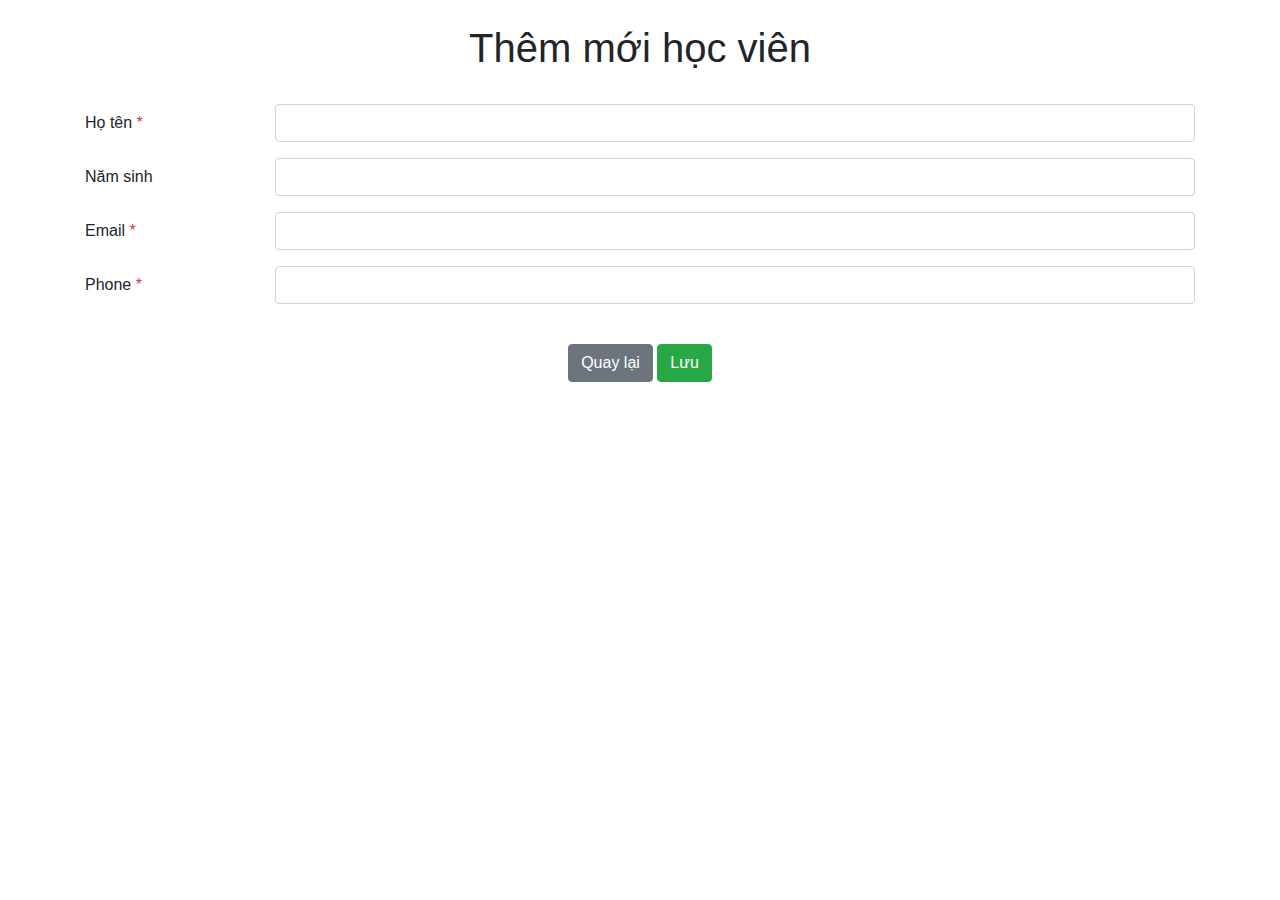
==== create.html @ 8a296433 "..." ====
<!DOCTYPE html>
<html lang="en">

<head>
    <meta charset="utf-8">
    <meta name="viewport" content="width=device-width, initial-scale=1, shrink-to-fit=no">
    <link rel="stylesheet" href="https://stackpath.bootstrapcdn.com/bootstrap/4.3.1/css/bootstrap.min.css"
        integrity="sha384-ggOyR0iXCbMQv3Xipma34MD+dH/1fQ784/j6cY/iJTQUOhcWr7x9JvoRxT2MZw1T" crossorigin="anonymous">
    <link rel="stylesheet" href="https://use.fontawesome.com/releases/v5.7.2/css/all.css"
        integrity="sha384-fnmOCqbTlWIlj8LyTjo7mOUStjsKC4pOpQbqyi7RrhN7udi9RwhKkMHpvLbHG9Sr" crossorigin="anonymous">

    <title>Thêm mới học viên</title>
</head>

<body>
    <div class="container">
        <h1 class="text-center mt-4">Thêm mới học viên</h1>

        <br />

        <div class="form-group row">
            <label for="name" class="col-sm-2 col-form-label">Họ tên <span class="text-danger">*</span></label>

            <div class="col-sm-10">
                <input type="text" id="name" class="form-control">
            </div>
        </div>

        <div class="form-group row">
            <label for="birthYear" class="col-sm-2 col-form-label">Năm sinh</label>

            <div class="col-sm-10">
                <input type="text" id="birthYear" class="form-control">
            </div>
        </div>

        <div class="form-group row">
            <label for="email" class="col-sm-2 col-form-label">Email <span class="text-danger">*</span></label>

            <div class="col-sm-10">
                <input type="text" id="email" class="form-control">
            </div>
        </div>

        <div class="form-group row">
            <label for="phone" class="col-sm-2 col-form-label">Phone <span class="text-danger">*</span></label>

            <div class="col-sm-10">
                <input type="text" id="phone" class="form-control">
            </div>
        </div>

        <br />

        <div class="text-center">
            <button class="btn btn-secondary" onclick="window.location.href='/'">
                <i class="fa fa-chevron-left"></i> Quay lại
            </button>

            <button class="btn btn-success" id="add-user">
                <i class="fa fa-save"></i> Lưu
            </button>
        </div>
    </div>

    <script src="https://code.jquery.com/jquery-3.3.1.min.js"
        integrity="sha256-FgpCb/KJQlLNfOu91ta32o/NMZxltwRo8QtmkMRdAu8=" crossorigin="anonymous"></script>
    <script src="https://cdnjs.cloudflare.com/ajax/libs/popper.js/1.14.7/umd/popper.min.js"
        integrity="sha384-UO2eT0CpHqdSJQ6hJty5KVphtPhzWj9WO1clHTMGa3JDZwrnQq4sF86dIHNDz0W1"
        crossorigin="anonymous"></script>
    <script src="https://stackpath.bootstrapcdn.com/bootstrap/4.3.1/js/bootstrap.min.js"
        integrity="sha384-JjSmVgyd0p3pXB1rRibZUAYoIIy6OrQ6VrjIEaFf/nJGzIxFDsf4x0xIM+B07jRM"
        crossorigin="anonymous"></script>
    <script src='/js/main.js'></script>
</body>

</html>
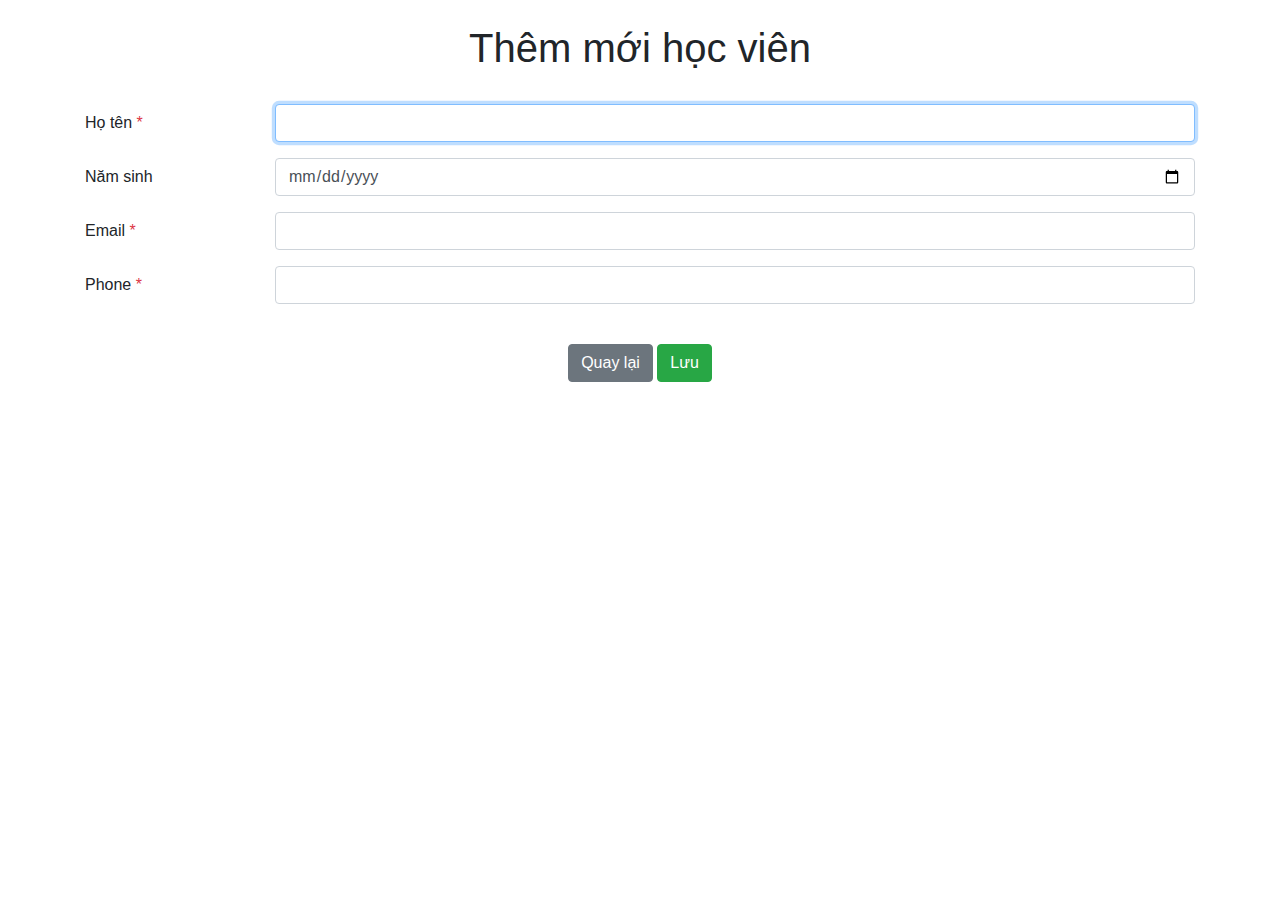
==== commit edf16fab: "..." ====
--- a/create.html
+++ b/create.html
@@ -22,7 +22,7 @@
             <label for="name" class="col-sm-2 col-form-label">Họ tên <span class="text-danger">*</span></label>
 
             <div class="col-sm-10">
-                <input type="text" id="name" class="form-control">
+                <input type="text" id="name" class="form-control" autofocus> 
             </div>
         </div>
 
@@ -30,7 +30,7 @@
             <label for="birthYear" class="col-sm-2 col-form-label">Năm sinh</label>
 
             <div class="col-sm-10">
-                <input type="text" id="birthYear" class="form-control">
+                <input type="date" id="birthYear" class="form-control">
             </div>
         </div>
 
@@ -53,7 +53,7 @@
         <br />
 
         <div class="text-center">
-            <button class="btn btn-secondary" onclick="window.location.href='/'">
+            <button class="btn btn-secondary" onclick="window.location.href='index.html'">
                 <i class="fa fa-chevron-left"></i> Quay lại
             </button>
 
@@ -71,7 +71,41 @@
     <script src="https://stackpath.bootstrapcdn.com/bootstrap/4.3.1/js/bootstrap.min.js"
         integrity="sha384-JjSmVgyd0p3pXB1rRibZUAYoIIy6OrQ6VrjIEaFf/nJGzIxFDsf4x0xIM+B07jRM"
         crossorigin="anonymous"></script>
-    <script src='/js/main.js'></script>
+    <script src='js/main.js'></script>
+    <script>
+        $("#add-user").on("click", function () {
+            $.post(
+                "https://linhtrinhviet.herokuapp.com/users",
+                {
+                    name: $("#name").val(),
+                    birthday: revertDate($("#birthYear").val()),
+                    email: $("#email").val(),
+                    phone: $("#phone").val(),
+                },
+                function () {
+                    window.location.href = "index.html";
+                }
+            );
+        });
+
+        $("#btn-save").on("click", function () {
+            let searchParams = new URLSearchParams(window.location.search);
+            let userId = searchParams.get("id");
+
+            $.ajax({
+                method: "PUT",
+                url: "https://linhtrinhviet.herokuapp.com/users" + "/" + userId,
+                data: {
+                    name: $("#name").val(),
+                    birthday: $("#birthYear").val(),
+                    email: $("#email").val(),
+                    phone: $("#phone").val(),
+                },
+            }).done(function () {
+                window.location.href = "index.html";
+            });
+        });
+    </script>
 </body>
 
-</html>
+</html>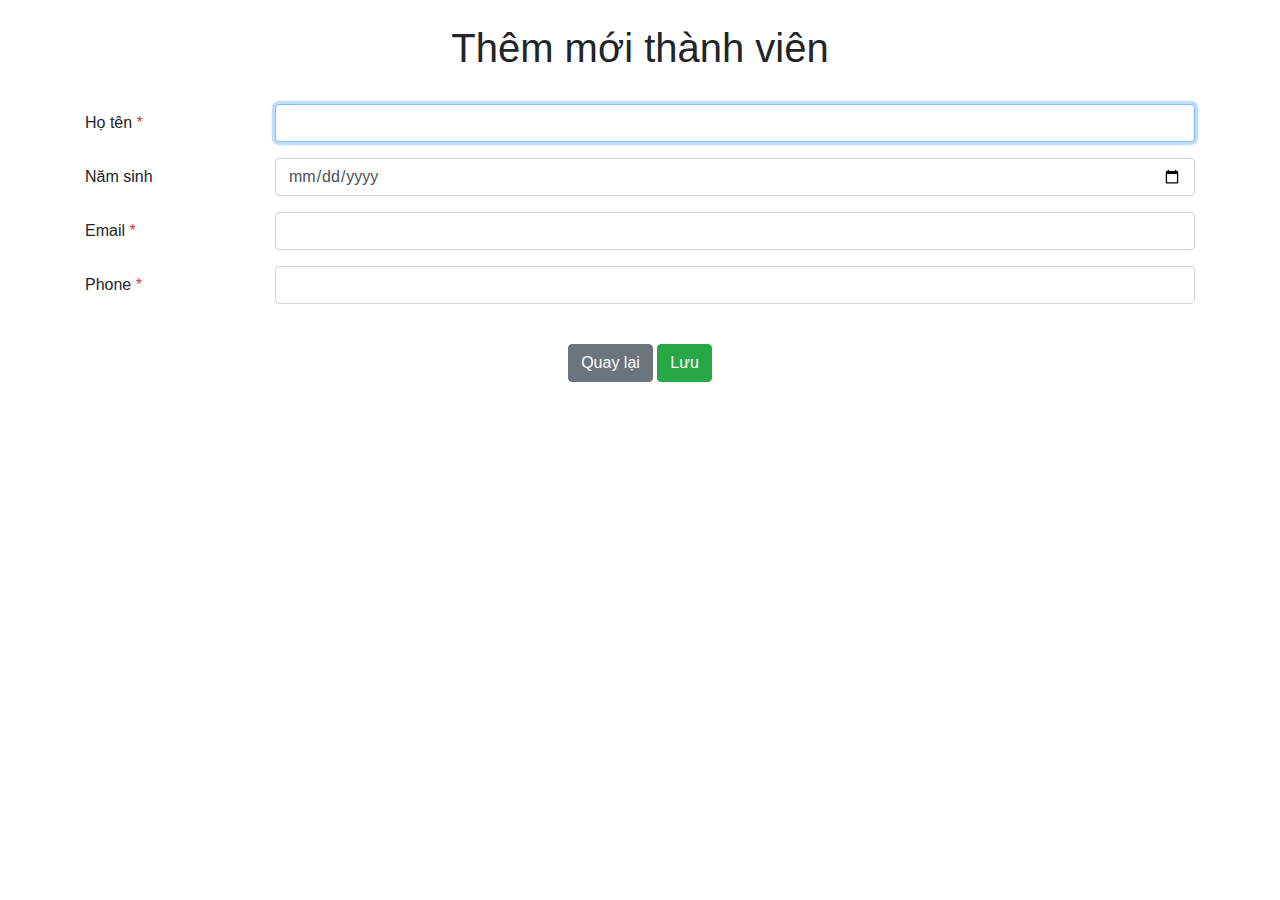
==== commit 6a16fdf6: "authen done" ====
--- a/create.html
+++ b/create.html
@@ -9,12 +9,12 @@
     <link rel="stylesheet" href="https://use.fontawesome.com/releases/v5.7.2/css/all.css"
         integrity="sha384-fnmOCqbTlWIlj8LyTjo7mOUStjsKC4pOpQbqyi7RrhN7udi9RwhKkMHpvLbHG9Sr" crossorigin="anonymous">
 
-    <title>Thêm mới học viên</title>
+    <title>Thêm mới thành viên</title>
 </head>
 
 <body>
     <div class="container">
-        <h1 class="text-center mt-4">Thêm mới học viên</h1>
+        <h1 class="text-center mt-4">Thêm mới thành viên</h1>
 
         <br />
 
